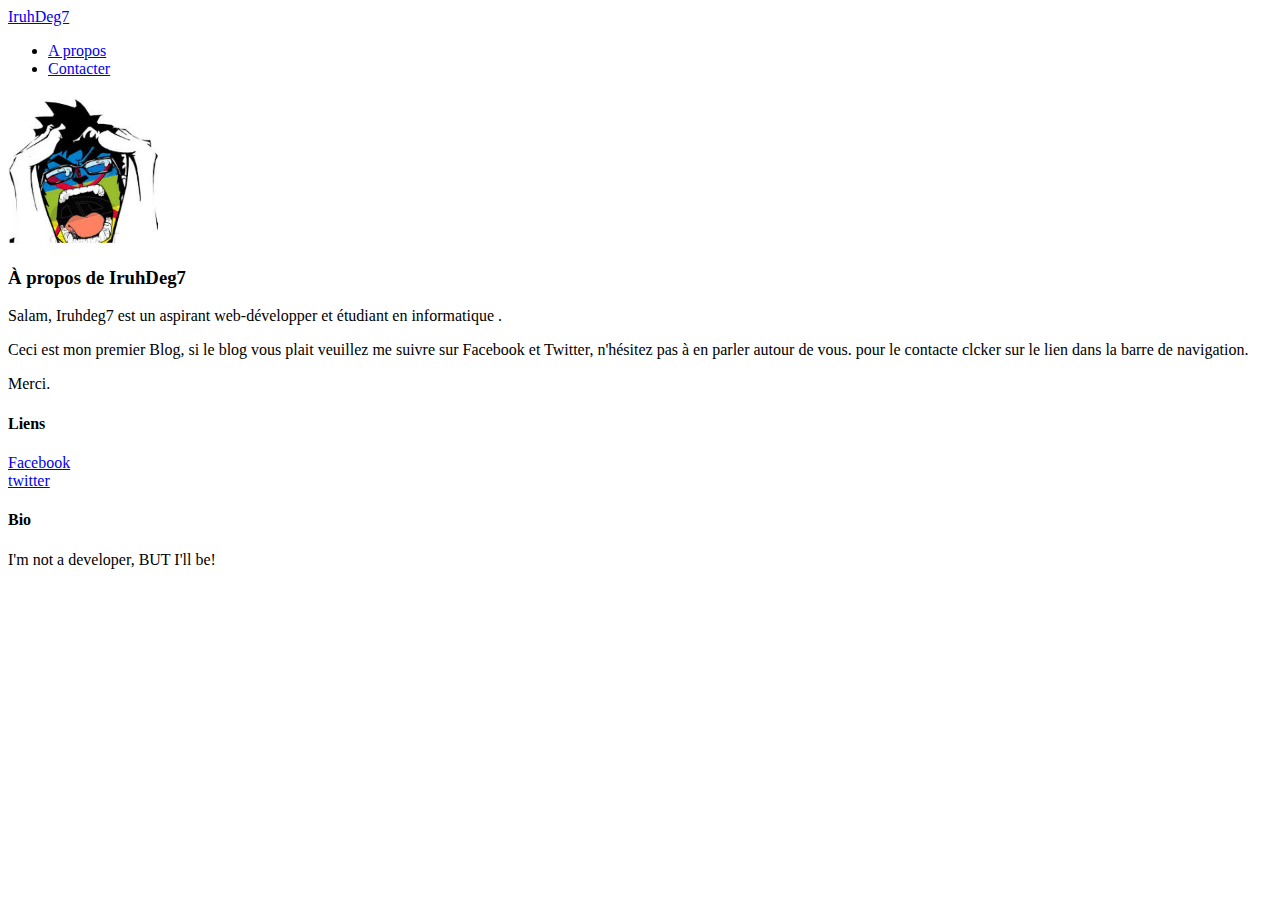
==== about.html @ d5eb3aa0 "Add files via upload" ====
<!DOCTYPE html>
<html>

<head>
    <title>A propos</title>
</head>

<body>
    <div class="header" id="header">
        <div class="container">
            <a href="index.html">IruhDeg7</a>
            <ul>
                <li><a href="about.html">A propos</a></li>
                <li><a href="contact.html">Contacter</a></li>
            </ul>
        </div>
    </div>
    <div class="main" id="main">
        <div class="container">
            <div class="about">
                <div class="about-author">
                    <img src="me.png" alt="" width="150" , height="150"><br>

                    <h3 class="about-tilte">À propos de IruhDeg7</h3>
                    <div class="about-content">
                        <p>Salam, Iruhdeg7 est un aspirant web-développer et étudiant en informatique .</p>
                        <p>Ceci est mon premier Blog, si le blog vous plait veuillez me suivre sur Facebook et Twitter, n'hésitez pas à en parler autour de vous. pour le contacte clcker sur le lien dans la barre de navigation.</p>
                        <p>Merci.</p>
                    </div>
                </div>
            </div>
        </div>
    </div>
    <div class="footer" id="footer">
        <div class="container">
            <div class="column">
                <h4>Liens</h4>
                <p>
                    <a href="https://www.facebook.com/iruhdegset">Facebook</a><br>
                    <a href="https://www.twitter.com/Deg7iruh">twitter</a>
                </p>
            </div>
            <div class="column">
                <h4>Bio</h4>
                <p>I'm not a developer, BUT I'll be!</p>
            </div>

        </div>
    </div>
</body>

</html>
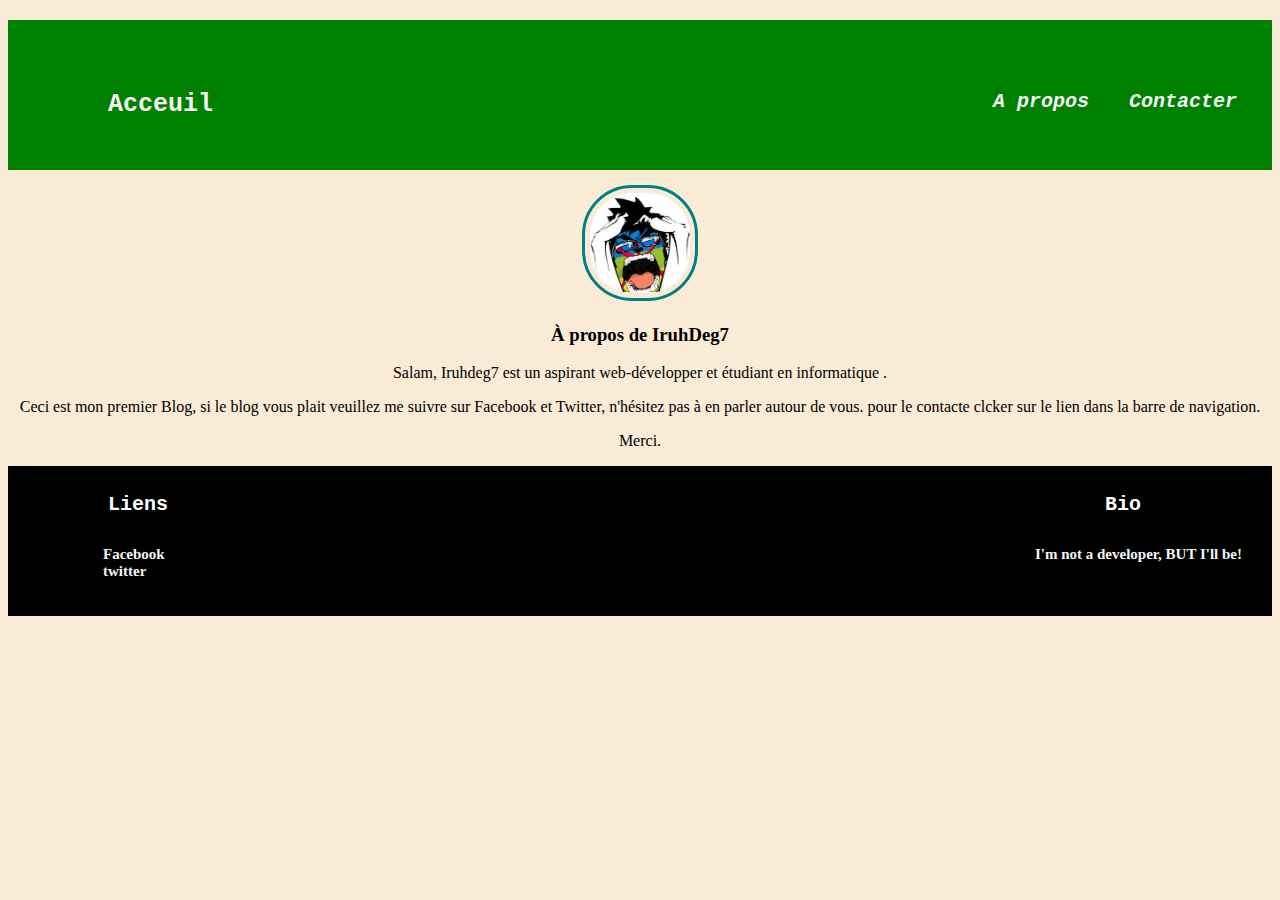
==== commit c0d52b2b: "Add files via upload" ====
--- a/about.html
+++ b/about.html
@@ -3,15 +3,16 @@
 
 <head>
     <title>A propos</title>
+    <link rel="stylesheet" href="style.css">
 </head>
 
 <body>
     <div class="header" id="header">
         <div class="container">
-            <a href="index.html">IruhDeg7</a>
+            <a href="index.html" id="firsta">Acceuil</a>
             <ul>
+                <li><a href="mailto:m4nga.styl3@gmail.com">Contacter</a></li>
                 <li><a href="about.html">A propos</a></li>
-                <li><a href="contact.html">Contacter</a></li>
             </ul>
         </div>
     </div>
@@ -33,14 +34,14 @@
     </div>
     <div class="footer" id="footer">
         <div class="container">
-            <div class="column">
+            <div class="column c1">
                 <h4>Liens</h4>
                 <p>
                     <a href="https://www.facebook.com/iruhdegset">Facebook</a><br>
                     <a href="https://www.twitter.com/Deg7iruh">twitter</a>
                 </p>
             </div>
-            <div class="column">
+            <div class="column c2">
                 <h4>Bio</h4>
                 <p>I'm not a developer, BUT I'll be!</p>
             </div>
@@ -49,4 +50,4 @@
     </div>
 </body>
 
-</html>
+</html>--- a/style.css
+++ b/style.css
@@ -0,0 +1,93 @@
+.header {
+    max-width: 1366px;
+    background-color: green;
+    height: 150px;
+    font-size: 20px;
+    font-family: 'Courier New', Courier, monospace;
+    font-weight: bold;
+}
+
+.header li {
+    display: inline;
+    float: right;
+    padding: 70px 15px 0 5px;
+    margin-right: 20px;
+    font-style: italic;
+}
+
+.header a {
+    text-decoration: none;
+    color: whitesmoke;
+}
+
+#firsta {
+    float: left;
+    padding: 70px 15px 0 100px;
+    font-size: 25px;
+}
+
+.footer {
+    max-width: 1366px;
+    background-color: black;
+    height: 150px;
+    font-size: 20px;
+    font-family: 'Courier New', Courier, monospace;
+    font-weight: bold;
+}
+
+.column {
+    display: inline-block;
+    color: white;
+}
+
+.c1 {
+    float: left;
+}
+
+.c2 {
+    float: right;
+}
+
+.column a {
+    font-size: 15px;
+    font-family: serif;
+    font-weight: none;
+    text-decoration: none;
+    color: whitesmoke;
+    padding-left: 65px;
+}
+
+.column p {
+    font-size: 15px;
+    font-family: serif;
+    font-weight: none;
+    text-decoration: none;
+    color: whitesmoke;
+    margin: 30px;
+}
+
+.column h4 {
+    padding-left: 100px;
+}
+
+img {
+    width: 100px;
+    height: 100px;
+    border-radius: 50px;
+    border: solid 3px teal;
+    padding: 5px;
+    margin-top: 15px;
+}
+
+.about {
+    text-align: center;
+}
+
+span {
+    text-align: center;
+    font-weight: bold;
+}
+
+body {
+    background-color: antiquewhite;
+}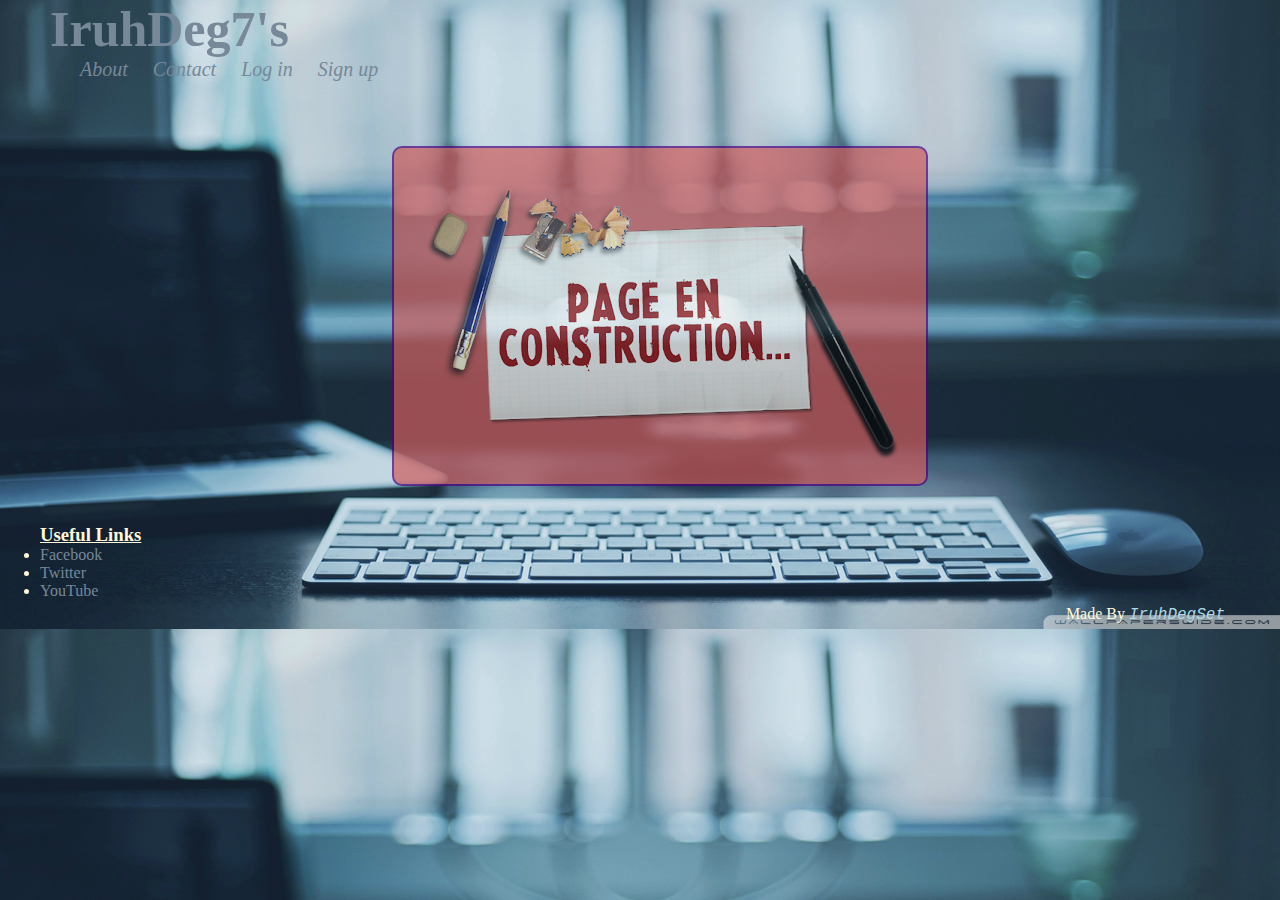
==== commit 65f2aee2: "Add files via upload" ====
--- a/about.html
+++ b/about.html
@@ -2,52 +2,45 @@
 <html>
 
 <head>
-    <title>A propos</title>
     <link rel="stylesheet" href="style.css">
+    <title>About page</title>
 </head>
 
 <body>
-    <div class="header" id="header">
-        <div class="container">
-            <a href="index.html" id="firsta">Acceuil</a>
+    <div id="header">
+        <div id="Logo">
+            <a href="index.html">
+                <h1>IruhDeg7's</h1>
+            </a>
+        </div>
+        <div id="navtab">
             <ul>
-                <li><a href="mailto:m4nga.styl3@gmail.com">Contacter</a></li>
-                <li><a href="about.html">A propos</a></li>
+                <li id="c1"><a href="about.html">About</a></li>
+                <li id="c1"><a href="contact.html">Contact</a></li>
+                <li id="c2"><a href="login.html">Log in</a></li>
+                <li id="c2"><a href="signup.html">Sign up</a></li>
             </ul>
         </div>
     </div>
-    <div class="main" id="main">
-        <div class="container">
-            <div class="about">
-                <div class="about-author">
-                    <img src="me.png" alt="" width="150" , height="150"><br>
-
-                    <h3 class="about-tilte">À propos de IruhDeg7</h3>
-                    <div class="about-content">
-                        <p>Salam, Iruhdeg7 est un aspirant web-développer et étudiant en informatique .</p>
-                        <p>Ceci est mon premier Blog, si le blog vous plait veuillez me suivre sur Facebook et Twitter, n'hésitez pas à en parler autour de vous. pour le contacte clcker sur le lien dans la barre de navigation.</p>
-                        <p>Merci.</p>
-                    </div>
-                </div>
-            </div>
+    <div id="container">
+        <div id="logbox">
+            <img src="travail.png" alt="">
         </div>
     </div>
-    <div class="footer" id="footer">
-        <div class="container">
-            <div class="column c1">
-                <h4>Liens</h4>
-                <p>
-                    <a href="https://www.facebook.com/iruhdegset">Facebook</a><br>
-                    <a href="https://www.twitter.com/Deg7iruh">twitter</a>
-                </p>
-            </div>
-            <div class="column c2">
-                <h4>Bio</h4>
-                <p>I'm not a developer, BUT I'll be!</p>
-            </div>
-
+    <div id="footer">
+        <br>
+        <div id="lien" class="foot">
+            <ul><u><h3>Useful Links</h3></u>
+                <li><a href="">Facebook</a></li>
+                <li><a href="">Twitter</a></li>
+                <li><a href="">YouTube</a></li>
+            </ul>
+        </div>
+        <div id="bio" class="foot">
+            <p>Made By <span>IruhDegSet</span></p>
         </div>
     </div>
+    <script src="script.js"></script>
 </body>
 
 </html>--- a/style.css
+++ b/style.css
@@ -1,93 +1,166 @@
-.header {
-    max-width: 1366px;
-    background-color: green;
-    height: 150px;
-    font-size: 20px;
-    font-family: 'Courier New', Courier, monospace;
-    font-weight: bold;
+* {
+    margin: 0;
+    /*border: none;*/
 }
 
-.header li {
+body {
+    background-image: url("banner.jpeg");
+    background-size: 100% 100%;
+}
+
+a {
+    text-decoration: none;
+    color: lightslategray;
+}
+
+#header {
+    width: 100%;
+    height: auto;
+    color: blue;
+}
+
+a h1 {
+    padding-left: 50px;
+    font-size: 50px;
+}
+
+#navtab li {
     display: inline;
-    float: right;
-    padding: 70px 15px 0 5px;
-    margin-right: 20px;
+    margin-left: 10px;
+    padding: 5px;
+}
+
+#navtab {
+    /*float: right;*/
+    margin: 0 10px 0 10px;
+    padding: 0 15px 15px 15px;
+    font-size: 20px;
     font-style: italic;
 }
 
-.header a {
-    text-decoration: none;
-    color: whitesmoke;
+#container {
+    height: auto;
+    width: 100%;
+    margin-left: 20px;
+    margin-bottom: 20px;
 }
 
-#firsta {
-    float: left;
-    padding: 70px 15px 0 100px;
-    font-size: 25px;
+#post {
+    height: auto;
+    width: 300px;
+    margin: 15px auto 15px 50px;
 }
 
-.footer {
-    max-width: 1366px;
-    background-color: black;
-    height: 150px;
-    font-size: 20px;
-    font-family: 'Courier New', Courier, monospace;
-    font-weight: bold;
+#post h3 {
+    font-style: italic;
+    margin-bottom: 10px;
+    color: mediumseagreen;
 }
 
-.column {
-    display: inline-block;
-    color: white;
+#post p {
+    background-color: linen;
+    border-radius: 10px;
+    filter: opacity(70%);
+    margin-bottom: 20px;
 }
 
-.c1 {
-    float: left;
+#posting {
+    text-align: center;
+    filter: opacity(50%);
 }
 
-.c2 {
-    float: right;
+#footer {
+    border: ;
+    width: 100%;
+    height: auto;
+    color: cornsilk;
 }
 
-.column a {
-    font-size: 15px;
-    font-family: serif;
-    font-weight: none;
-    text-decoration: none;
-    color: whitesmoke;
-    padding-left: 65px;
+span {
+    /*font-weight: bold;*/
+    font-style: italic;
+    font-family: 'Courier New', Courier, monospace;
+    color: lightblue;
 }
 
-.column p {
-    font-size: 15px;
-    font-family: serif;
-    font-weight: none;
-    text-decoration: none;
-    color: whitesmoke;
-    margin: 30px;
+#bio p {
+    text-align: right;
+    padding: 5px;
+    margin: 0 50px 0 auto;
 }
 
-.column h4 {
-    padding-left: 100px;
+#lien ul {
+    text-decoration: none;
 }
 
-img {
+#him {
+    height: 50px;
+    width: 50px;
+    border-radius: 25px;
+    margin-right: 10px;
+    filter: opacity(75%);
+}
+
+#mypost {
+    height: auto;
+    width: max-content;
+    margin: 20px auto 10px 75px;
+}
+
+#mypost h3 {
+    font-style: italic;
+    margin-bottom: 10px;
+    color: mediumseagreen;
+    font-size: 30px;
+}
+
+#mypost p {
+    background-color: linen;
+    border-radius: 10px;
+    filter: opacity(70%);
+    margin-bottom: 20px;
+}
+
+#me {
     width: 100px;
     height: 100px;
     border-radius: 50px;
-    border: solid 3px teal;
-    padding: 5px;
-    margin-top: 15px;
+    margin-right: 15px;
 }
 
-.about {
-    text-align: center;
+.ligne {
+    display: inline;
+    vertical-align: middle;
+    margin-bottom: 7px;
 }
 
-span {
+#logbox {
     text-align: center;
-    font-weight: bold;
+    background-color: indianred;
+    filter: opacity(70%);
+    border: solid 2px indigo;
+    border-radius: 10px;
+    width: max-content;
+    height: auto;
+    padding: 10px;
+    margin: 50px auto auto auto;
 }
 
-body {
-    background-color: antiquewhite;
+#infos {
+    margin-top: 15px;
+    margin-bottom: 20px;
+    padding: 10px;
+    font-style: italic;
+}
+
+#login {
+    background-color: darkgreen;
+    border-radius: 7px;
+    font-size: 15px;
+    font-style: italic;
+    font-family: 'Courier New', Courier, monospace;
+}
+
+#logbox li {
+    margin: 7px auto auto auto;
 }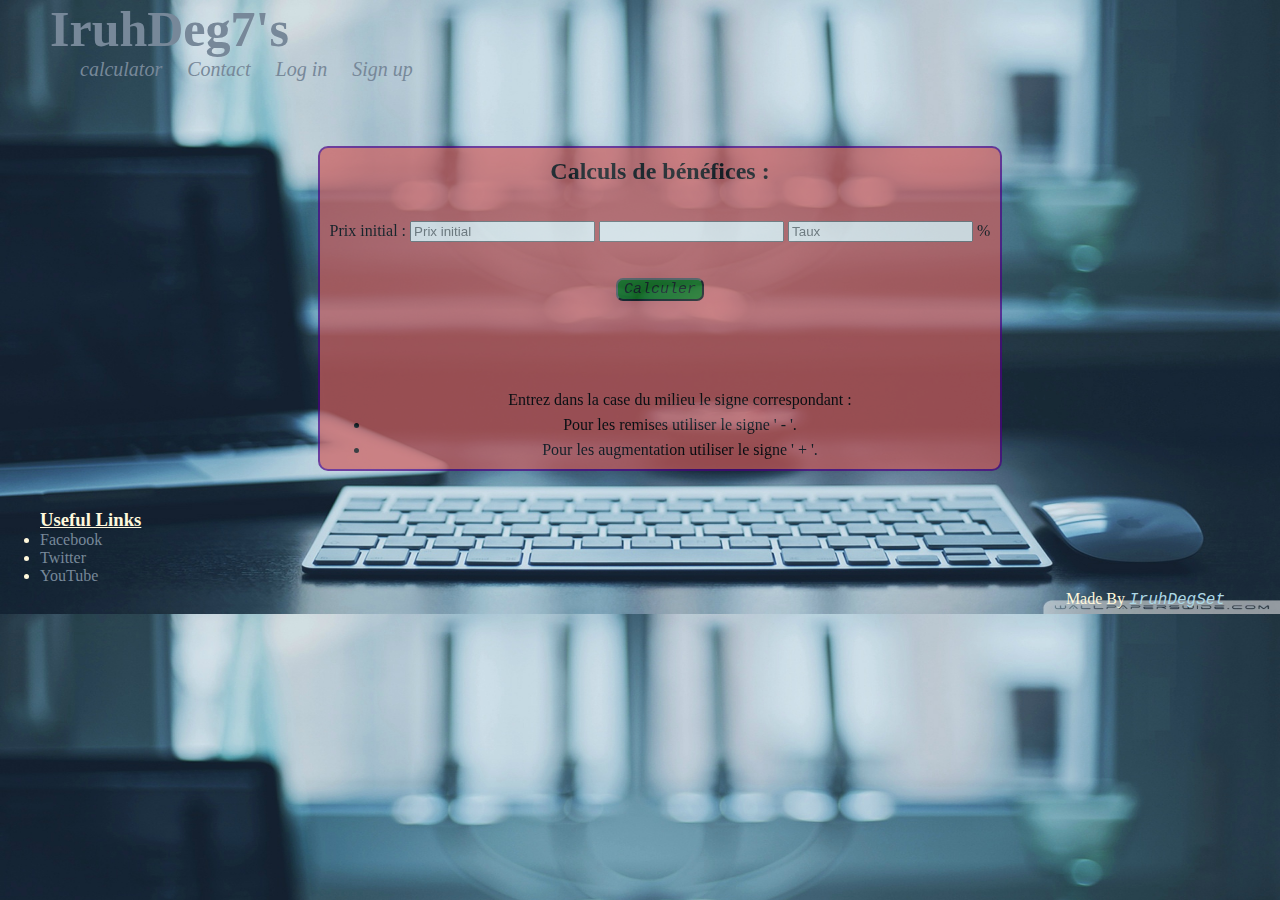
==== commit 7a8fa800: "Add files via upload" ====
--- a/about.html
+++ b/about.html
@@ -3,7 +3,7 @@
 
 <head>
     <link rel="stylesheet" href="style.css">
-    <title>About page</title>
+    <title>Calculator page</title>
 </head>
 
 <body>
@@ -15,7 +15,7 @@
         </div>
         <div id="navtab">
             <ul>
-                <li id="c1"><a href="about.html">About</a></li>
+                <li id="c1"><a href="about.html">calculator</a></li>
                 <li id="c1"><a href="contact.html">Contact</a></li>
                 <li id="c2"><a href="login.html">Log in</a></li>
                 <li id="c2"><a href="signup.html">Sign up</a></li>
@@ -24,7 +24,24 @@
     </div>
     <div id="container">
         <div id="logbox">
-            <img src="travail.png" alt="">
+            <h2>Calculs de bénéfices :</h2><br><br>
+
+            <div id="vlaues">
+                <label for="prix">Prix initial :</label>
+                <input type="text" placeholder="Prix initial" name="prix" id="prix">
+                <input type="text" id="op">
+                <input type="text" placeholder="Taux" name="taux" id="taux">
+                <label for="taux"> %</label><br><br><br>
+            </div>
+            <div id="output">
+                <button id="login" onclick="calcul()">Calculer</button><br><br>
+                <p id="final"></p><br><br>
+                <p id="benefice"></p><br><br>
+                <ul> Entrez dans la case du milieu le signe correspondant :
+                    <li>Pour les remises utiliser le signe ' - '.</li>
+                    <li>Pour les augmentation utiliser le signe ' + '.</li>
+                </ul>
+            </div>
         </div>
     </div>
     <div id="footer">
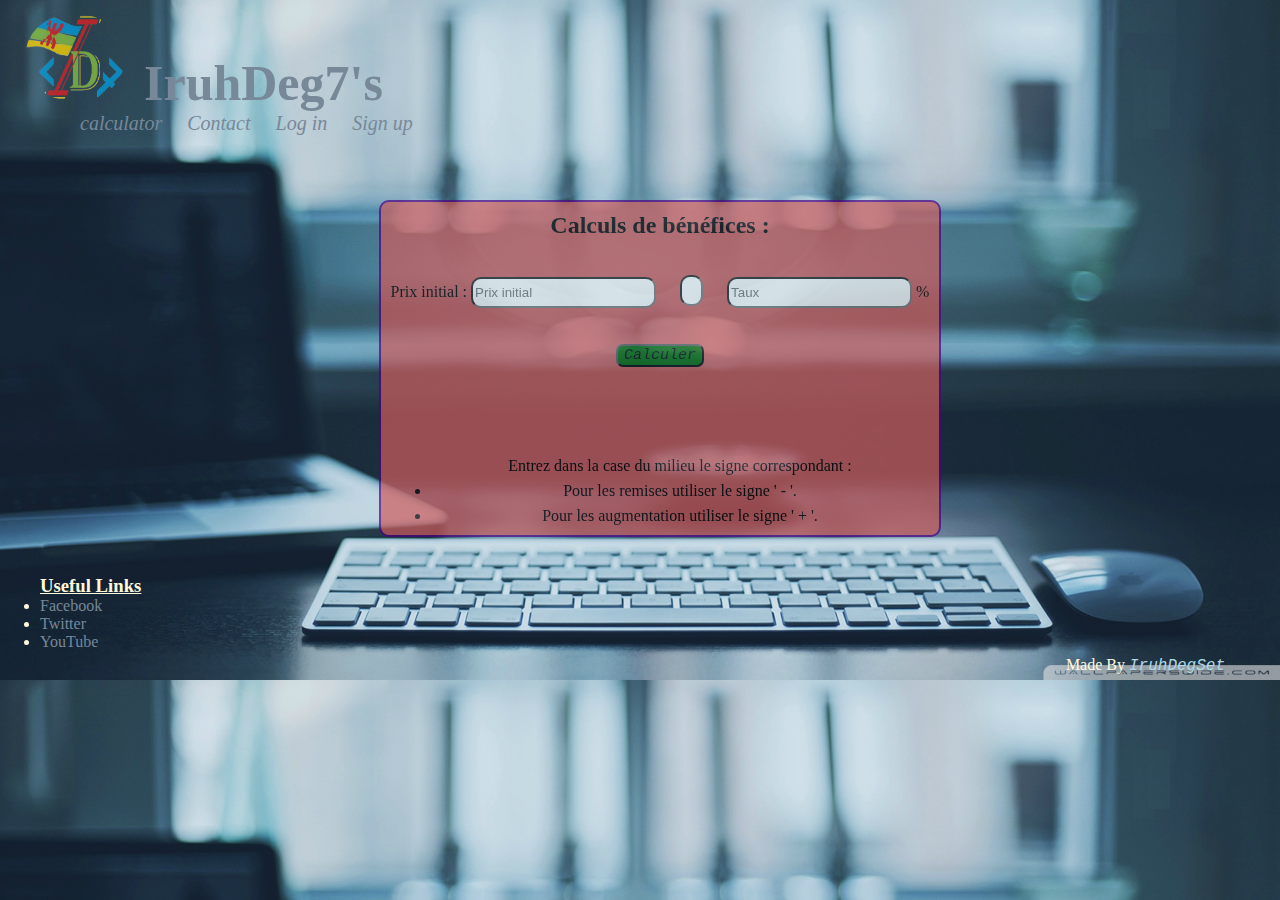
==== commit 5a58a665: "Add files via upload" ====
--- a/about.html
+++ b/about.html
@@ -10,7 +10,8 @@
     <div id="header">
         <div id="Logo">
             <a href="index.html">
-                <h1>IruhDeg7's</h1>
+                <img src="logo0.png" class="fi">
+                <h1 class="fi">IruhDeg7's</h1>
             </a>
         </div>
         <div id="navtab">
--- a/style.css
+++ b/style.css
@@ -163,4 +163,33 @@
 
 #logbox li {
     margin: 7px auto auto auto;
+}
+
+#op {
+    width: 15px;
+    margin: 0 20px 0 20px;
+    font-weight: bold;
+    font-size: 20px;
+}
+
+a img {
+    border-radius: 50px;
+    margin: 15px -35px 0 25px;
+    width: 100px;
+    height: 85px;
+    filter: blur(0.5px) opacity(75%);
+}
+
+.fi {
+    display: inline;
+}
+
+input {
+    border-radius: 10px;
+    height: 25px;
+}
+
+.like {
+    display: inline;
+    float: right;
 }